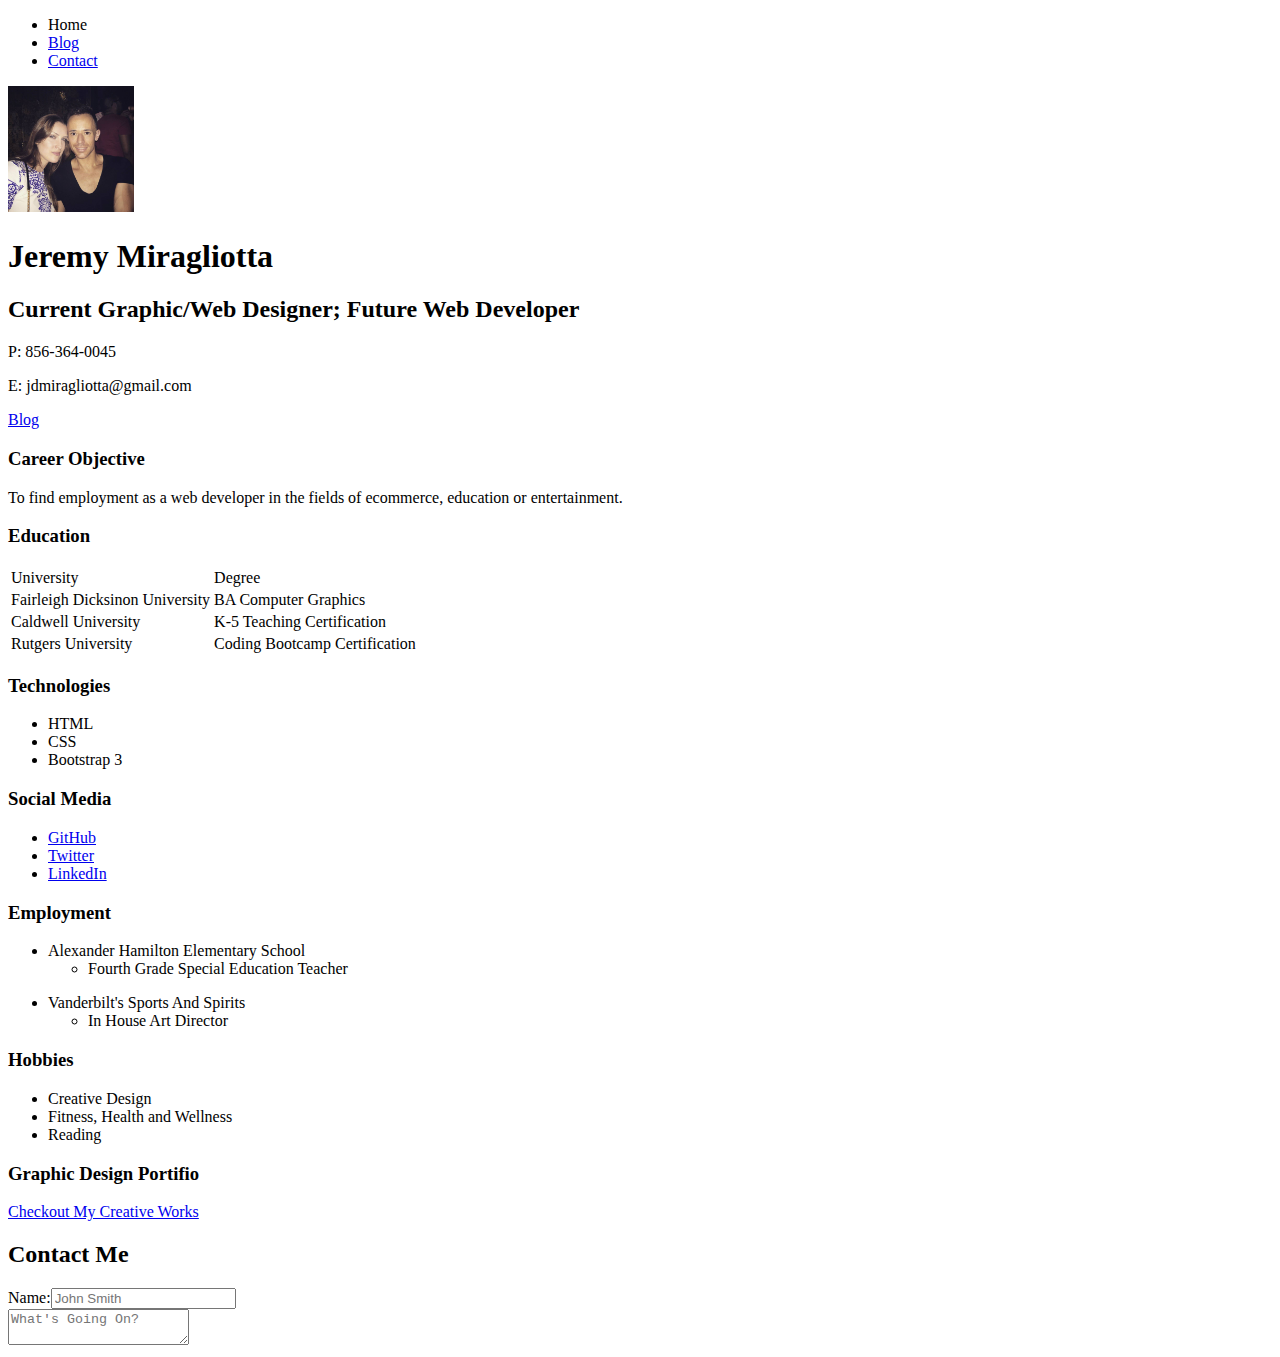
==== index.html @ 3ed661aa "Added html files" ====
<!DOCTYPE html>
<html>
	<head>
		<title>My Portfolio</title>
	</head>
	<body>
		<header>
			<nav>
				<ul>
					<li><a href-"index.html">Home</a></li>
					<li><a href="blog.html">Blog</a></li>
					<li><a href="#contact">Contact</a></li>
				</ul>
			</nav>
		</header>
		
		<img src="me.jpg" width="10%" height="10%">
		<h1>Jeremy Miragliotta</h1>
		<h2>Current Graphic/Web Designer; Future Web Developer</h2>
		<p>P: 856-364-0045</p>
		<p>E: jdmiragliotta@gmail.com</p>
		<a href="blog.html">Blog</a>
		<h3>Career Objective</h3>
		<p>To find employment as a web developer in the fields of ecommerce, education or entertainment.</p>

		<table>
			<thead><h3>Education</h3></thead>
				<tr>
					<td>University</td>
					<td>Degree</td>
				</tr>
			<tbody>
				<tr>
					<td>Fairleigh Dicksinon University</td>
					<td>BA Computer Graphics</td>
				</tr>
				</tr>
					<td>Caldwell University</td>
					<td>K-5 Teaching Certification</td>
				<tr>
					<td>Rutgers University</td>
					<td>Coding Bootcamp Certification</td>
				</tr>
			</tbody>
		</table>
		
		<h3>Technologies</h3>
		<ul>
			<li>HTML</li>
			<li>CSS</li>
			<li>Bootstrap 3</li>
		</ul>

		<h3>Social Media</h3>
		<ul>
			<li><a href="http://www.github.com/jdmiragliotta">GitHub</a></li>
			<li><a href="http://www.twitter.com/jeremymiggs">Twitter</a></li>
			<li><a href="http://www.linkedin.com/in/jeremymiragliotta">LinkedIn</a></li>
		</ul>

		<h3>Employment</h3>
		<ul>
			<li>Alexander Hamilton Elementary School
				<ul>
					<li>Fourth Grade Special Education Teacher</li>
				</ul>
			</li>
		</ul>
		
		<ul>
			<li>Vanderbilt's Sports And Spirits
				<ul>
					<li>In House Art Director</li>
				</ul>
			</li>
		</ul>

		<h3>Hobbies</h3>
			<ul>
				<li>Creative Design</li>
				<li>Fitness, Health and Wellness</li>
				<li>Reading</li>
			</ul>

		<h3>Graphic Design Portifio</h3>
		<a href="http://www.jmigsdesign.com">Checkout My Creative Works</a>

	</body>

	<footer>
		<h2 id="contact">Contact Me</h2>
		<form action="//content" >
			 Name:<input tpye="text" name="name" placeholder="John Smith"><br/>
			 <textarea placeholder="What's Going On?"></textarea>
		</form>

	</footer>
</html>
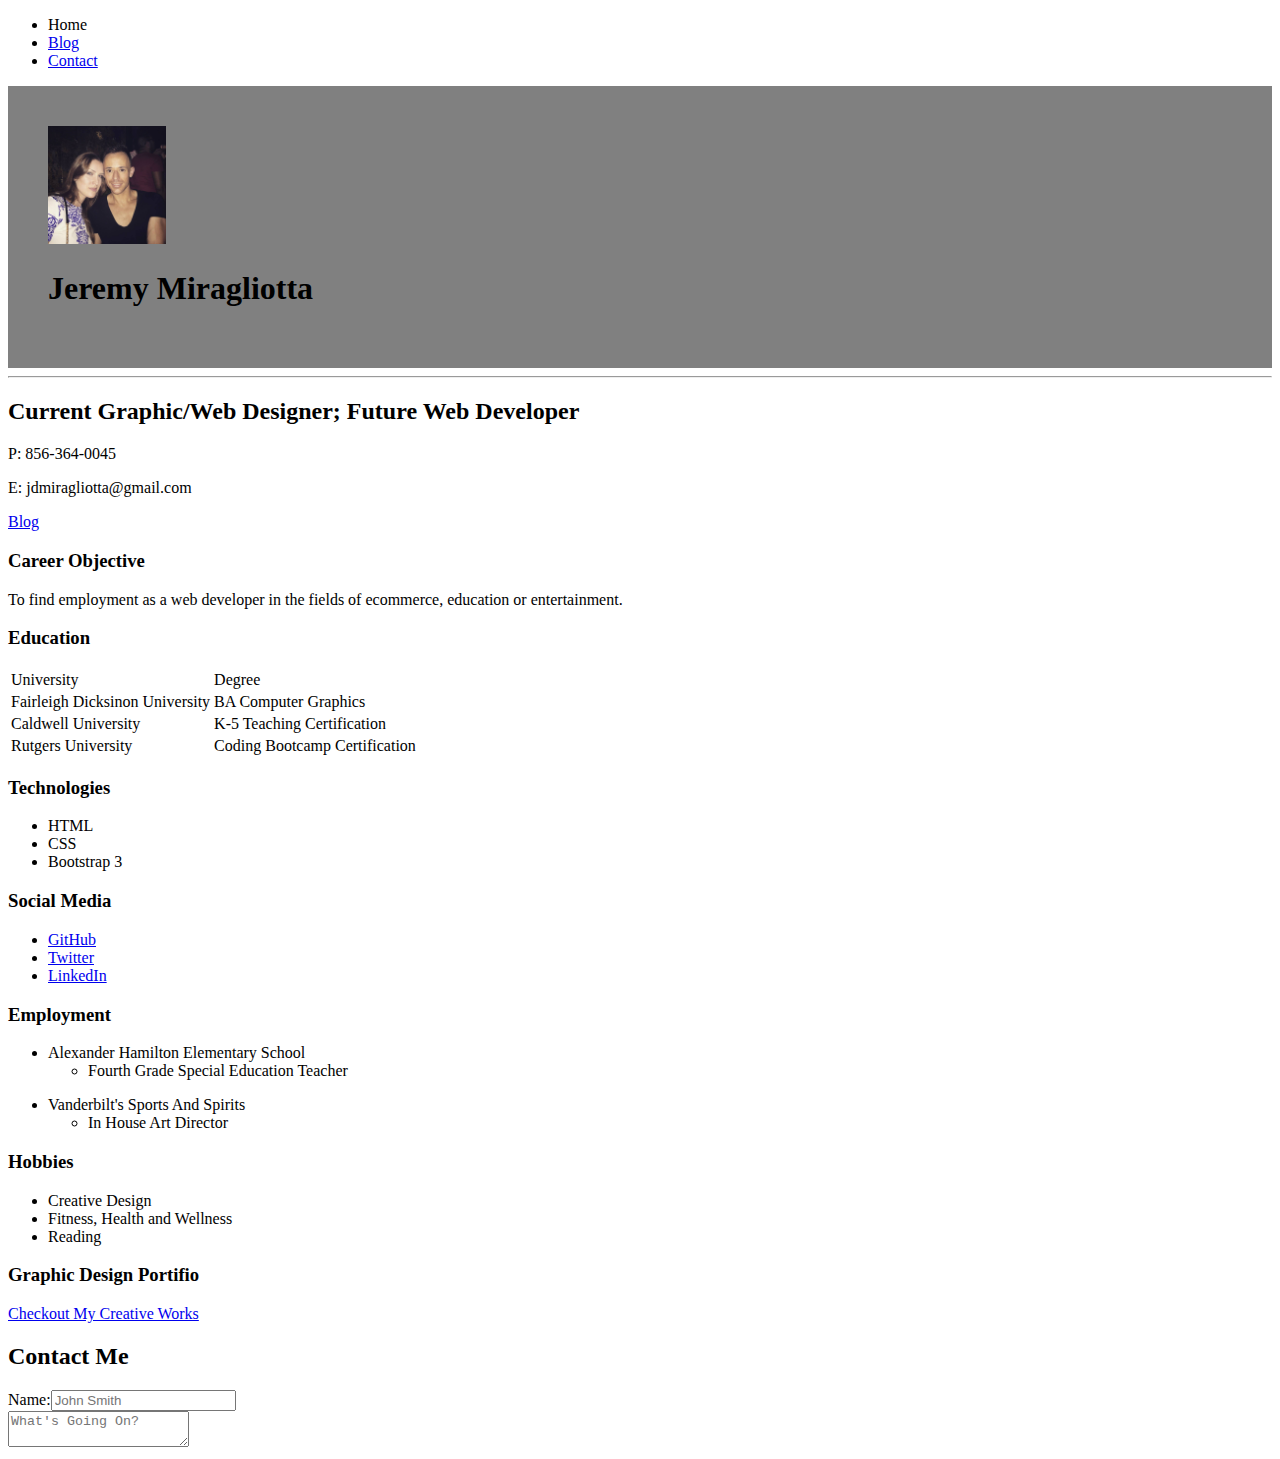
==== commit aa56b796: "added a division and horizontal line" ====
--- a/index.html
+++ b/index.html
@@ -13,9 +13,11 @@
 				</ul>
 			</nav>
 		</header>
-		
+		<div style="background-color:grey; padding:40px">
 		<img src="me.jpg" width="10%" height="10%">
 		<h1>Jeremy Miragliotta</h1>
+		</div>
+		<hr>
 		<h2>Current Graphic/Web Designer; Future Web Developer</h2>
 		<p>P: 856-364-0045</p>
 		<p>E: jdmiragliotta@gmail.com</p>
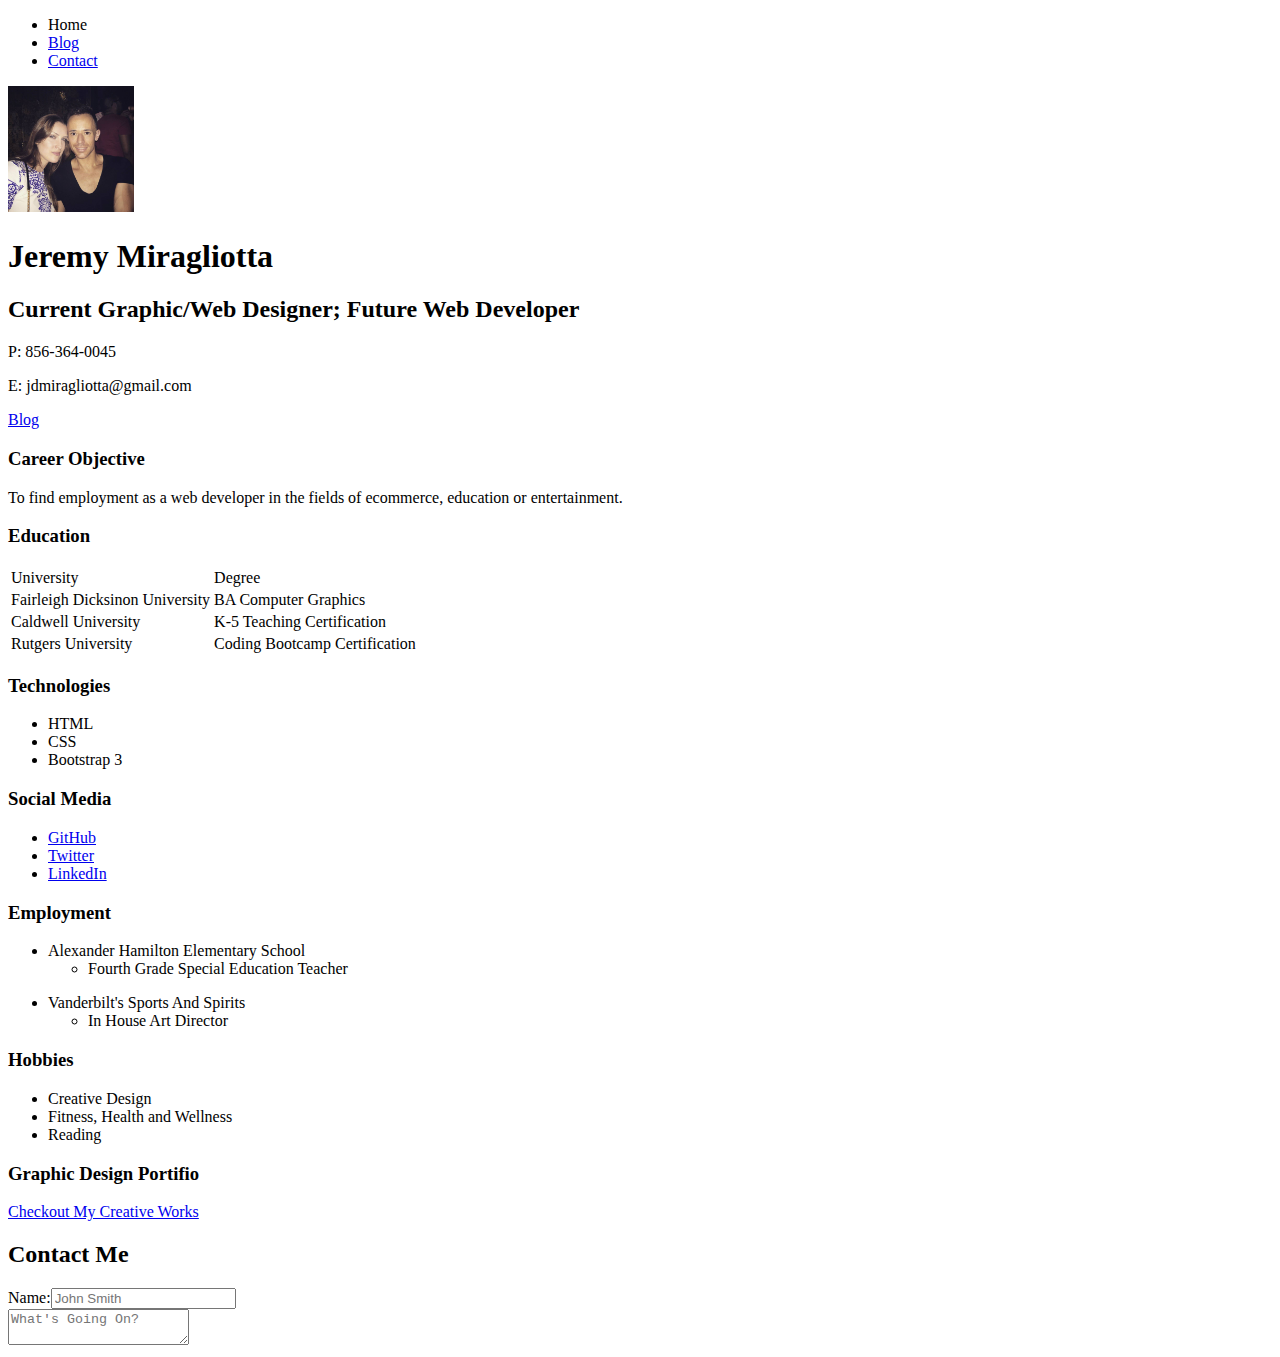
==== commit 32048f75: "removed changes from shreyp" ====
--- a/index.html
+++ b/index.html
@@ -13,11 +13,11 @@
 				</ul>
 			</nav>
 		</header>
-		<div style="background-color:grey; padding:40px">
+		
 		<img src="me.jpg" width="10%" height="10%">
 		<h1>Jeremy Miragliotta</h1>
 		</div>
-		<hr>
+		
 		<h2>Current Graphic/Web Designer; Future Web Developer</h2>
 		<p>P: 856-364-0045</p>
 		<p>E: jdmiragliotta@gmail.com</p>
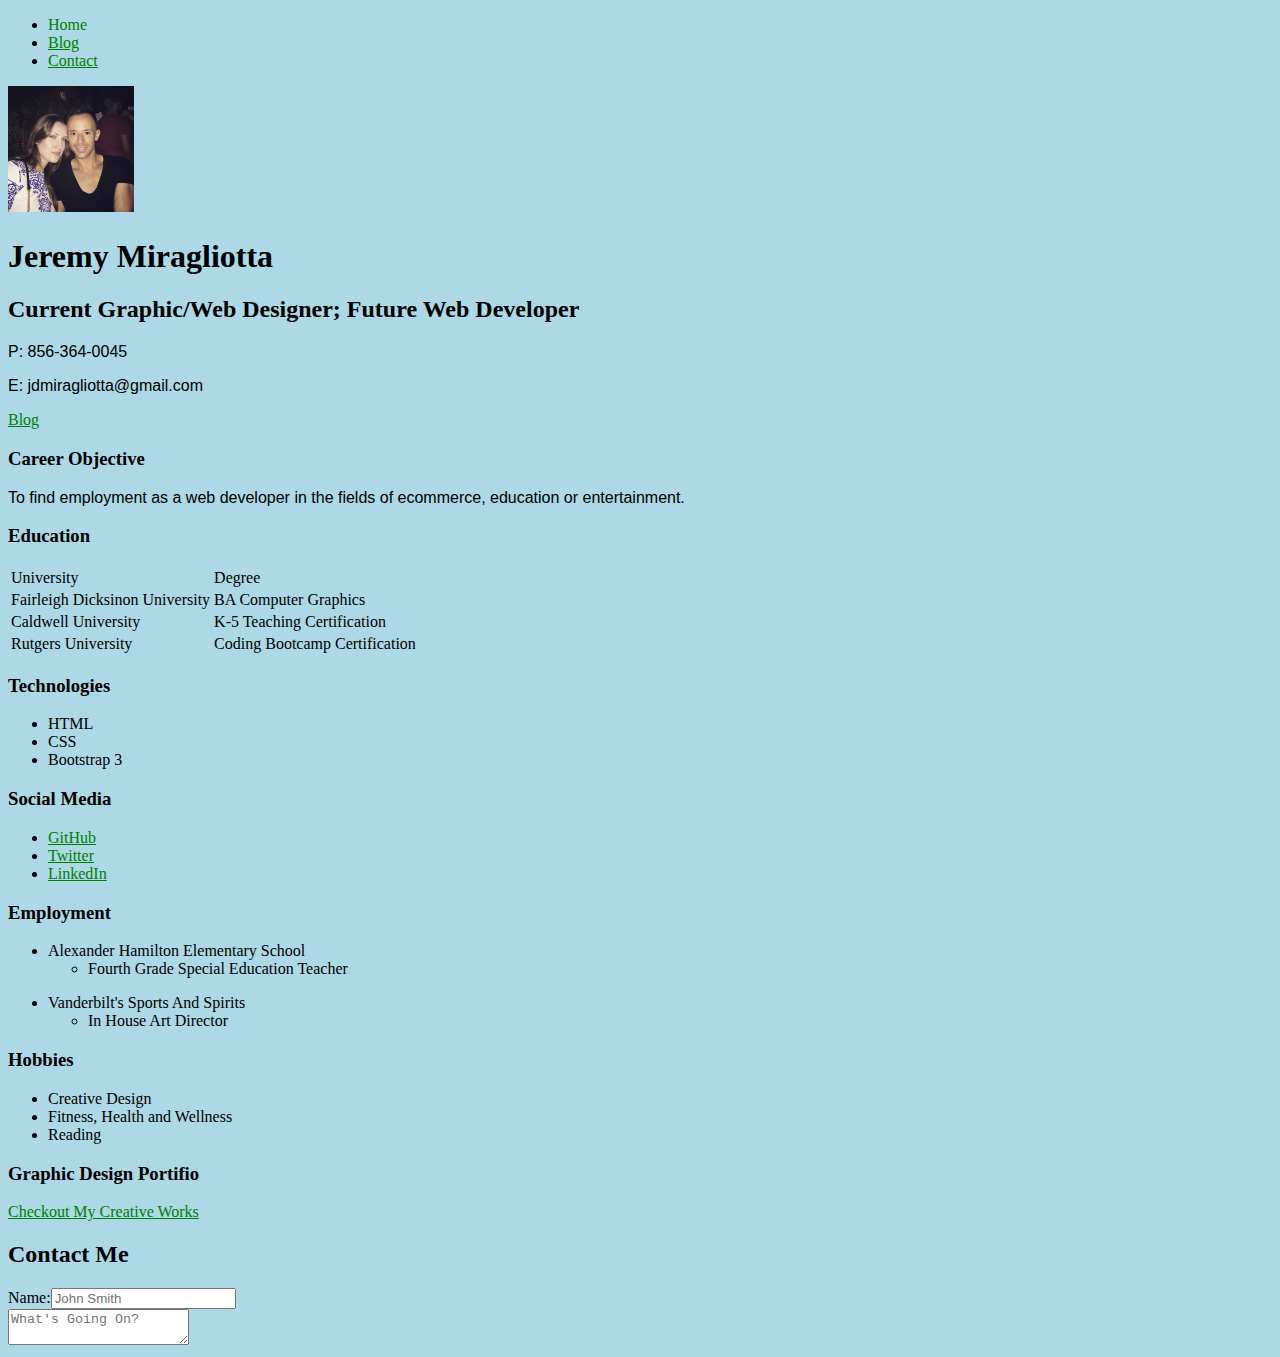
==== commit a09b3939: "Add index and styles files" ====
--- a/index.html
+++ b/index.html
@@ -2,6 +2,7 @@
 <html>
 	<head>
 		<title>My Portfolio</title>
+		<link rel="stylesheet" type="text/css" href="styles.css"/>
 	</head>
 	<body>
 		<header>
--- a/styles.css
+++ b/styles.css
@@ -0,0 +1,13 @@
+body{
+  background-color: lightblue;
+}
+
+p {
+	font-family: 'Roboto', sans-serif;
+}
+
+a {
+  color: green;
+}
+
+
